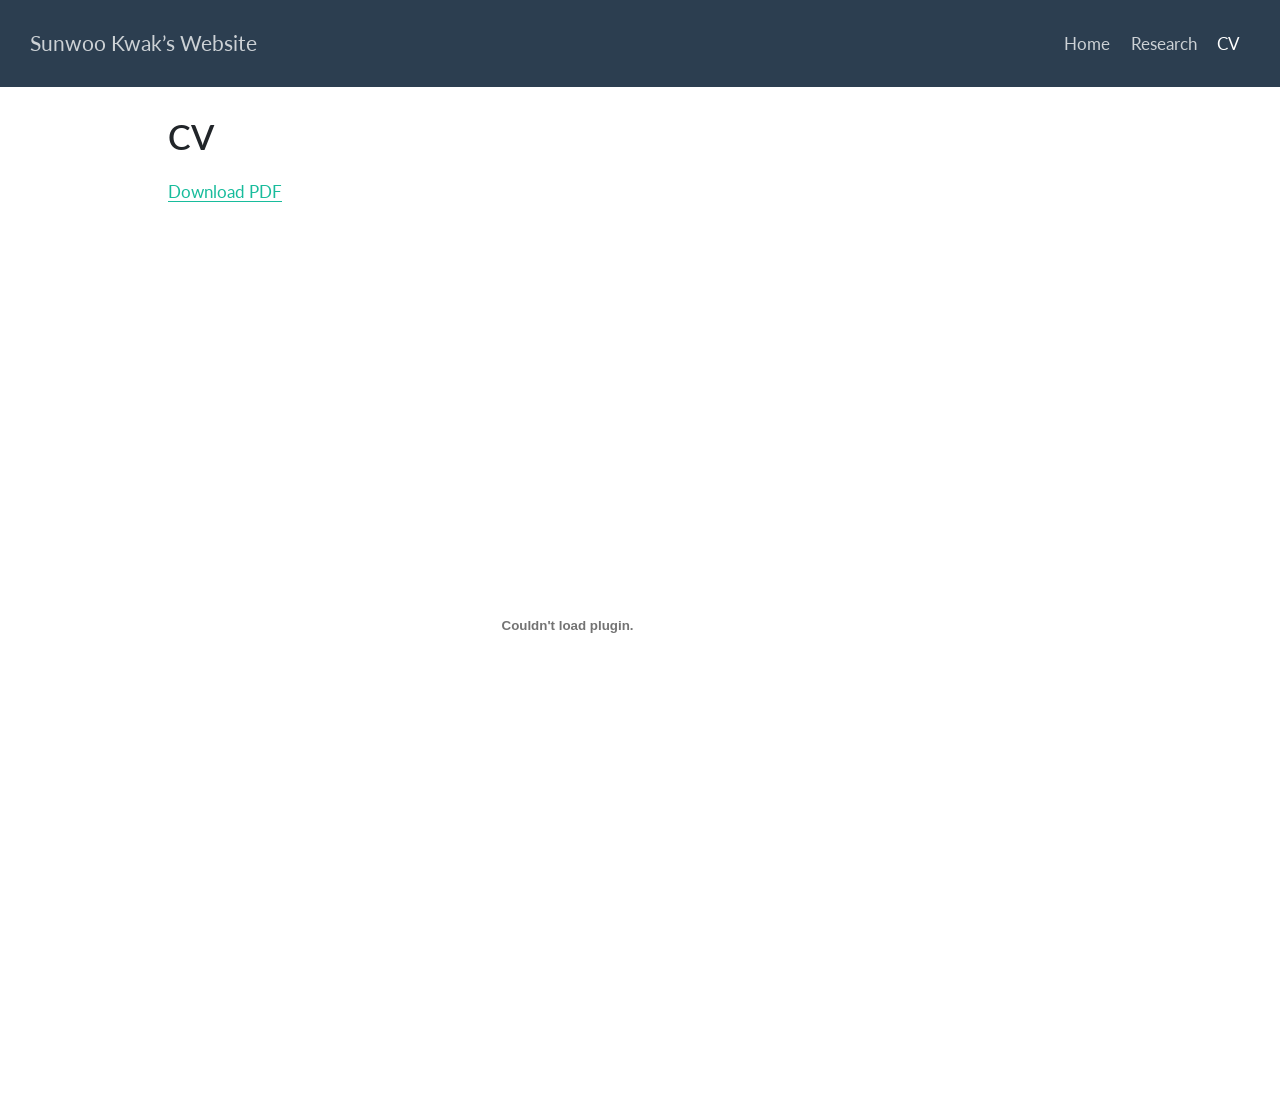
==== docs/cv.html @ 28f0fe8c "cv update Co-authored-by: Cursor <cursoragent@cursor.com>" ====
<!DOCTYPE html>
<html xmlns="http://www.w3.org/1999/xhtml" lang="en" xml:lang="en"><head>

<meta charset="utf-8">
<meta name="generator" content="quarto-1.10.18">

<meta name="viewport" content="width=device-width, initial-scale=1.0, user-scalable=yes">


<title>CV – Sunwoo Kwak’s Website</title>
<style>
/* Default styles provided by pandoc.
** See https://pandoc.org/MANUAL.html#variables-for-html for config info.
*/
span.smallcaps{font-variant: small-caps;}
div.columns{display: flex; gap: 1.5em;}
div.column{flex: auto;}
@media screen {
div.columns{gap: min(4vw, 1.5em);}
div.column{overflow-x: auto;}
}
div.hanging-indent{margin-left: 1.5em; text-indent: -1.5em;}
ul.task-list{list-style: none;}
ul.task-list li input[type="checkbox"] {
  width: 0.8em;
  margin: 0 0.8em 0.2em -1em; /* quarto-specific, see https://github.com/quarto-dev/quarto-cli/issues/4556 */ 
  vertical-align: middle;
}
</style>


<script src="site_libs/quarto-nav/quarto-nav.js"></script>
<script src="site_libs/quarto-nav/headroom.min.js"></script>
<script src="site_libs/clipboard/clipboard.min.js"></script>
<script src="site_libs/quarto-html/quarto.js" type="module"></script>
<script src="site_libs/quarto-html/tabsets/tabsets.js" type="module"></script>
<script src="site_libs/quarto-html/popper.min.js"></script>
<script src="site_libs/quarto-html/tippy.umd.min.js"></script>
<script src="site_libs/quarto-html/anchor.min.js"></script>
<link href="site_libs/quarto-html/tippy.css" rel="stylesheet">
<link href="site_libs/quarto-html/quarto-syntax-highlighting-64a204ab8560d761af7679ceaba22944.css" rel="stylesheet" id="quarto-text-highlighting-styles">
<script src="site_libs/bootstrap/bootstrap.min.js"></script>
<link href="site_libs/bootstrap/bootstrap-icons.css" rel="stylesheet">
<link href="site_libs/bootstrap/bootstrap-c22234ab6700cfeaf0d514be181b3502.min.css" rel="stylesheet" append-hash="true" id="quarto-bootstrap" data-mode="light">
<script id="quarto-search-options" type="application/json">{
  "language": {
    "search-no-results-text": "No results",
    "search-matching-documents-text": "matching documents",
    "search-copy-link-title": "Copy link to search",
    "search-hide-matches-text": "Hide additional matches",
    "search-more-match-text": "more match in this document",
    "search-more-matches-text": "more matches in this document",
    "search-clear-button-title": "Clear",
    "search-text-placeholder": "",
    "search-detached-cancel-button-title": "Cancel",
    "search-submit-button-title": "Submit",
    "search-label": "Search"
  }
}</script>


<link rel="stylesheet" href="styles.css">
</head>

<body class="nav-fixed quarto-light">

<div id="quarto-search-results"></div>
  <header id="quarto-header" class="headroom fixed-top">
    <nav class="navbar navbar-expand-lg " data-bs-theme="dark">
      <div class="navbar-container container-fluid">
      <div class="navbar-brand-container mx-auto">
    <a class="navbar-brand" href="./index.html">
    <span class="navbar-title">Sunwoo Kwak’s Website</span>
    </a>
  </div>
          <button class="navbar-toggler" type="button" data-bs-toggle="collapse" data-bs-target="#navbarCollapse" aria-controls="navbarCollapse" role="menu" aria-expanded="false" aria-label="Toggle navigation" onclick="if (window.quartoToggleHeadroom) { window.quartoToggleHeadroom(); }">
  <span class="navbar-toggler-icon"></span>
</button>
          <div class="collapse navbar-collapse" id="navbarCollapse">
            <ul class="navbar-nav navbar-nav-scroll ms-auto">
  <li class="nav-item">
    <a class="nav-link" href="./index.html"> 
<span class="menu-text">Home</span></a>
  </li>  
  <li class="nav-item">
    <a class="nav-link" href="./research.html"> 
<span class="menu-text">Research</span></a>
  </li>  
  <li class="nav-item">
    <a class="nav-link active" href="./cv.html" aria-current="page"> 
<span class="menu-text">CV</span></a>
  </li>  
</ul>
          </div> <!-- /navcollapse -->
            <div class="quarto-navbar-tools">
</div>
      </div> <!-- /container-fluid -->
    </nav>
</header>
<!-- content -->
<div id="quarto-content" class="quarto-container page-columns page-rows-contents page-layout-article page-navbar">
<!-- sidebar -->
<!-- margin-sidebar -->
    <div id="quarto-margin-sidebar" class="sidebar margin-sidebar zindex-bottom">
        
    </div>
<!-- main -->
<main class="content" id="quarto-document-content">

<header id="title-block-header" class="quarto-title-block default">
<div class="quarto-title">
<h1 class="title">CV</h1>
</div>



<div class="quarto-title-meta">

    
  
    
  </div>
  


</header>


<p><a href="cv_source.pdf">Download PDF</a></p>
<embed src="cv_source.pdf" type="application/pdf" width="100%" height="800px">



</main> <!-- /main -->
<script id="quarto-html-after-body" type="application/javascript">
  window.document.addEventListener("DOMContentLoaded", function (event) {
    const icon = "";
    const anchorJS = new window.AnchorJS();
    anchorJS.options = {
      placement: 'right',
      icon: icon
    };
    anchorJS.add('.anchored');
    const isCodeAnnotation = (el) => {
      for (const clz of el.classList) {
        if (clz.startsWith('code-annotation-')) {                     
          return true;
        }
      }
      return false;
    }
    const onCopySuccess = function(e) {
      // button target
      const button = e.trigger;
      // don't keep focus
      button.blur();
      // flash "checked"
      button.classList.add('code-copy-button-checked');
      var currentTitle = button.getAttribute("title");
      button.setAttribute("title", "Copied!");
      let tooltip;
      if (window.bootstrap) {
        button.setAttribute("data-bs-toggle", "tooltip");
        button.setAttribute("data-bs-placement", "left");
        button.setAttribute("data-bs-title", "Copied!");
        tooltip = new bootstrap.Tooltip(button, 
          { trigger: "manual", 
            customClass: "code-copy-button-tooltip",
            offset: [0, -8]});
        tooltip.show();    
      }
      setTimeout(function() {
        if (tooltip) {
          tooltip.hide();
          button.removeAttribute("data-bs-title");
          button.removeAttribute("data-bs-toggle");
          button.removeAttribute("data-bs-placement");
        }
        button.setAttribute("title", currentTitle);
        button.classList.remove('code-copy-button-checked');
      }, 1000);
      // clear code selection
      e.clearSelection();
    }
    const getTextToCopy = function(trigger) {
      const outerScaffold = trigger.parentElement.cloneNode(true);
      const codeEl = outerScaffold.querySelector('code');
      for (const childEl of codeEl.children) {
        if (isCodeAnnotation(childEl)) {
          childEl.remove();
        }
      }
      return codeEl.innerText;
    }
    const clipboard = new window.ClipboardJS('.code-copy-button:not([data-in-quarto-modal])', {
      text: getTextToCopy
    });
    clipboard.on('success', onCopySuccess);
    if (window.document.getElementById('quarto-embedded-source-code-modal')) {
      const clipboardModal = new window.ClipboardJS('.code-copy-button[data-in-quarto-modal]', {
        text: getTextToCopy,
        container: window.document.getElementById('quarto-embedded-source-code-modal')
      });
      clipboardModal.on('success', onCopySuccess);
    }
      var localhostRegex = new RegExp(/^(?:http|https):\/\/localhost\:?[0-9]*\//);
      var mailtoRegex = new RegExp(/^mailto:/);
        var filterRegex = new RegExp('/' + window.location.host + '/');
      var isInternal = (href) => {
          return filterRegex.test(href) || localhostRegex.test(href) || mailtoRegex.test(href);
      }
      // Inspect non-navigation links and adorn them if external
     var links = window.document.querySelectorAll('a[href]:not(.nav-link):not(.navbar-brand):not(.toc-action):not(.sidebar-link):not(.sidebar-item-toggle):not(.pagination-link):not(.no-external):not([aria-hidden]):not(.dropdown-item):not(.quarto-navigation-tool):not(.about-link)');
      for (var i=0; i<links.length; i++) {
        const link = links[i];
        if (!isInternal(link.href)) {
          // undo the damage that might have been done by quarto-nav.js in the case of
          // links that we want to consider external
          if (link.dataset.originalHref !== undefined) {
            link.href = link.dataset.originalHref;
          }
        }
      }
    function tippyHover(el, contentFn, onTriggerFn, onUntriggerFn) {
      const config = {
        allowHTML: true,
        maxWidth: 500,
        delay: 100,
        arrow: false,
        appendTo: function(el) {
            return el.parentElement;
        },
        interactive: true,
        interactiveBorder: 10,
        theme: 'quarto',
        placement: 'bottom-start',
      };
      if (contentFn) {
        config.content = contentFn;
      }
      if (onTriggerFn) {
        config.onTrigger = onTriggerFn;
      }
      if (onUntriggerFn) {
        config.onUntrigger = onUntriggerFn;
      }
      window.tippy(el, config); 
    }
    const noterefs = window.document.querySelectorAll('a[role="doc-noteref"]');
    for (var i=0; i<noterefs.length; i++) {
      const ref = noterefs[i];
      tippyHover(ref, function() {
        // use id or data attribute instead here
        let href = ref.getAttribute('data-footnote-href') || ref.getAttribute('href');
        try { href = new URL(href).hash; } catch {}
        const id = href.replace(/^#\/?/, "");
        const note = window.document.getElementById(id);
        if (note) {
          return note.innerHTML;
        } else {
          return "";
        }
      });
    }
    const xrefs = window.document.querySelectorAll('a.quarto-xref');
    const processXRef = (id, note) => {
      // Strip column container classes
      const stripColumnClz = (el) => {
        el.classList.remove("page-full", "page-columns");
        if (el.children) {
          for (const child of el.children) {
            stripColumnClz(child);
          }
        }
      }
      stripColumnClz(note)
      if (id === null || id.startsWith('sec-')) {
        // Special case sections, only their first couple elements
        const container = document.createElement("div");
        if (note.children && note.children.length > 2) {
          container.appendChild(note.children[0].cloneNode(true));
          for (let i = 1; i < note.children.length; i++) {
            const child = note.children[i];
            if (child.tagName === "P" && child.innerText === "") {
              continue;
            } else {
              container.appendChild(child.cloneNode(true));
              break;
            }
          }
          if (window.Quarto?.typesetMath) {
            window.Quarto.typesetMath(container);
          }
          return container.innerHTML
        } else {
          if (window.Quarto?.typesetMath) {
            window.Quarto.typesetMath(note);
          }
          return note.innerHTML;
        }
      } else {
        // Remove any anchor links if they are present
        const anchorLink = note.querySelector('a.anchorjs-link');
        if (anchorLink) {
          anchorLink.remove();
        }
        if (window.Quarto?.typesetMath) {
          window.Quarto.typesetMath(note);
        }
        if (note.classList.contains("callout")) {
          return note.outerHTML;
        } else {
          return note.innerHTML;
        }
      }
    }
    for (var i=0; i<xrefs.length; i++) {
      const xref = xrefs[i];
      tippyHover(xref, undefined, function(instance) {
        instance.disable();
        let url = xref.getAttribute('href');
        let hash = undefined; 
        if (url.startsWith('#')) {
          hash = url;
        } else {
          try { hash = new URL(url).hash; } catch {}
        }
        if (hash) {
          const id = hash.replace(/^#\/?/, "");
          const note = window.document.getElementById(id);
          if (note !== null) {
            try {
              const html = processXRef(id, note.cloneNode(true));
              instance.setContent(html);
            } finally {
              instance.enable();
              instance.show();
            }
          } else {
            // See if we can fetch this
            fetch(url.split('#')[0])
            .then(res => res.text())
            .then(html => {
              const parser = new DOMParser();
              const htmlDoc = parser.parseFromString(html, "text/html");
              const note = htmlDoc.getElementById(id);
              if (note !== null) {
                const html = processXRef(id, note);
                instance.setContent(html);
              } 
            }).finally(() => {
              instance.enable();
              instance.show();
            });
          }
        } else {
          // See if we can fetch a full url (with no hash to target)
          // This is a special case and we should probably do some content thinning / targeting
          fetch(url)
          .then(res => res.text())
          .then(html => {
            const parser = new DOMParser();
            const htmlDoc = parser.parseFromString(html, "text/html");
            const note = htmlDoc.querySelector('main.content');
            if (note !== null) {
              // This should only happen for chapter cross references
              // (since there is no id in the URL)
              // remove the first header
              if (note.children.length > 0 && note.children[0].tagName === "HEADER") {
                note.children[0].remove();
              }
              const html = processXRef(null, note);
              instance.setContent(html);
            } 
          }).finally(() => {
            instance.enable();
            instance.show();
          });
        }
      }, function(instance) {
      });
    }
        let selectedAnnoteEl;
        const selectorForAnnotation = ( cell, annotation) => {
          let cellAttr = 'data-code-cell="' + cell + '"';
          let lineAttr = 'data-code-annotation="' +  annotation + '"';
          const selector = 'span[' + cellAttr + '][' + lineAttr + ']';
          return selector;
        }
        const selectCodeLines = (annoteEl) => {
          const doc = window.document;
          const targetCell = annoteEl.getAttribute("data-target-cell");
          const targetAnnotation = annoteEl.getAttribute("data-target-annotation");
          const annoteSpan = window.document.querySelector(selectorForAnnotation(targetCell, targetAnnotation));
          const lines = annoteSpan.getAttribute("data-code-lines").split(",");
          const lineIds = lines.map((line) => {
            return targetCell + "-" + line;
          })
          let top = null;
          let height = null;
          let parent = null;
          if (lineIds.length > 0) {
              //compute the position of the single el (top and bottom and make a div)
              const el = window.document.getElementById(lineIds[0]);
              top = el.offsetTop;
              height = el.offsetHeight;
              parent = el.parentElement.parentElement;
            if (lineIds.length > 1) {
              const lastEl = window.document.getElementById(lineIds[lineIds.length - 1]);
              const bottom = lastEl.offsetTop + lastEl.offsetHeight;
              height = bottom - top;
            }
            if (top !== null && height !== null && parent !== null) {
              // cook up a div (if necessary) and position it 
              let div = window.document.getElementById("code-annotation-line-highlight");
              if (div === null) {
                div = window.document.createElement("div");
                div.setAttribute("id", "code-annotation-line-highlight");
                div.style.position = 'absolute';
                parent.appendChild(div);
              }
              div.style.top = top - 2 + "px";
              div.style.height = height + 4 + "px";
              div.style.left = 0;
              let gutterDiv = window.document.getElementById("code-annotation-line-highlight-gutter");
              if (gutterDiv === null) {
                gutterDiv = window.document.createElement("div");
                gutterDiv.setAttribute("id", "code-annotation-line-highlight-gutter");
                gutterDiv.style.position = 'absolute';
                const codeCell = window.document.getElementById(targetCell);
                const gutter = codeCell.querySelector('.code-annotation-gutter');
                gutter.appendChild(gutterDiv);
              }
              gutterDiv.style.top = top - 2 + "px";
              gutterDiv.style.height = height + 4 + "px";
            }
            selectedAnnoteEl = annoteEl;
          }
        };
        const unselectCodeLines = () => {
          const elementsIds = ["code-annotation-line-highlight", "code-annotation-line-highlight-gutter"];
          elementsIds.forEach((elId) => {
            const div = window.document.getElementById(elId);
            if (div) {
              div.remove();
            }
          });
          selectedAnnoteEl = undefined;
        };
          // Handle positioning of the toggle
      window.addEventListener(
        "resize",
        throttle(() => {
          elRect = undefined;
          if (selectedAnnoteEl) {
            selectCodeLines(selectedAnnoteEl);
          }
        }, 10)
      );
      function throttle(fn, ms) {
      let throttle = false;
      let timer;
        return (...args) => {
          if(!throttle) { // first call gets through
              fn.apply(this, args);
              throttle = true;
          } else { // all the others get throttled
              if(timer) clearTimeout(timer); // cancel #2
              timer = setTimeout(() => {
                fn.apply(this, args);
                timer = throttle = false;
              }, ms);
          }
        };
      }
        // Attach click handler to the DT
        const annoteDls = window.document.querySelectorAll('dt[data-target-cell]');
        for (const annoteDlNode of annoteDls) {
          annoteDlNode.addEventListener('click', (event) => {
            const clickedEl = event.target;
            if (clickedEl !== selectedAnnoteEl) {
              unselectCodeLines();
              const activeEl = window.document.querySelector('dt[data-target-cell].code-annotation-active');
              if (activeEl) {
                activeEl.classList.remove('code-annotation-active');
              }
              selectCodeLines(clickedEl);
              clickedEl.classList.add('code-annotation-active');
            } else {
              // Unselect the line
              unselectCodeLines();
              clickedEl.classList.remove('code-annotation-active');
            }
          });
        }
    const findCites = (el) => {
      const parentEl = el.parentElement;
      if (parentEl) {
        const cites = parentEl.dataset.cites;
        if (cites) {
          return {
            el,
            cites: cites.split(' ')
          };
        } else {
          return findCites(el.parentElement)
        }
      } else {
        return undefined;
      }
    };
    var bibliorefs = window.document.querySelectorAll('a[role="doc-biblioref"]');
    for (var i=0; i<bibliorefs.length; i++) {
      const ref = bibliorefs[i];
      const citeInfo = findCites(ref);
      if (citeInfo) {
        tippyHover(citeInfo.el, function() {
          var popup = window.document.createElement('div');
          citeInfo.cites.forEach(function(cite) {
            var citeDiv = window.document.createElement('div');
            citeDiv.classList.add('hanging-indent');
            citeDiv.classList.add('csl-entry');
            var biblioDiv = window.document.getElementById('ref-' + cite);
            if (biblioDiv) {
              citeDiv.innerHTML = biblioDiv.innerHTML;
            }
            popup.appendChild(citeDiv);
          });
          return popup.innerHTML;
        });
      }
    }
  });
  </script>
</div> <!-- /content -->




</body></html>
---- docs/site_libs/quarto-html/quarto-syntax-highlighting-64a204ab8560d761af7679ceaba22944.css ----
/* quarto syntax highlight colors */
:root {
  --quarto-hl-ot-color: #003B4F;
  --quarto-hl-at-color: #657422;
  --quarto-hl-ss-color: #20794D;
  --quarto-hl-an-color: #5E5E5E;
  --quarto-hl-fu-color: #4758AB;
  --quarto-hl-st-color: #20794D;
  --quarto-hl-cf-color: #003B4F;
  --quarto-hl-op-color: #5E5E5E;
  --quarto-hl-er-color: #AD0000;
  --quarto-hl-bn-color: #AD0000;
  --quarto-hl-al-color: #AD0000;
  --quarto-hl-va-color: #111111;
  --quarto-hl-bu-color: inherit;
  --quarto-hl-ex-color: inherit;
  --quarto-hl-pp-color: #AD0000;
  --quarto-hl-in-color: #5E5E5E;
  --quarto-hl-vs-color: #20794D;
  --quarto-hl-wa-color: #5E5E5E;
  --quarto-hl-do-color: #5E5E5E;
  --quarto-hl-im-color: #00769E;
  --quarto-hl-ch-color: #20794D;
  --quarto-hl-dt-color: #AD0000;
  --quarto-hl-fl-color: #AD0000;
  --quarto-hl-co-color: #5E5E5E;
  --quarto-hl-cv-color: #5E5E5E;
  --quarto-hl-cn-color: #8f5902;
  --quarto-hl-sc-color: #5E5E5E;
  --quarto-hl-dv-color: #AD0000;
  --quarto-hl-kw-color: #003B4F;
}

/* other quarto variables */
:root {
  --quarto-font-monospace: SFMono-Regular, Menlo, Monaco, Consolas, "Liberation Mono", "Courier New", monospace;
}

/* syntax highlight based on Pandoc's rules */
pre > code.sourceCode > span {
  color: #003B4F;
}

code.sourceCode > span {
  color: #003B4F;
}

div.sourceCode,
div.sourceCode pre.sourceCode {
  color: #003B4F;
}

/* Normal */
code span {
  color: #003B4F;
}

/* Alert */
code span.al {
  color: #AD0000;
  font-style: inherit;
}

/* Annotation */
code span.an {
  color: #5E5E5E;
  font-style: inherit;
}

/* Attribute */
code span.at {
  color: #657422;
  font-style: inherit;
}

/* BaseN */
code span.bn {
  color: #AD0000;
  font-style: inherit;
}

/* BuiltIn */
code span.bu {
  font-style: inherit;
}

/* ControlFlow */
code span.cf {
  color: #003B4F;
  font-weight: bold;
  font-style: inherit;
}

/* Char */
code span.ch {
  color: #20794D;
  font-style: inherit;
}

/* Constant */
code span.cn {
  color: #8f5902;
  font-style: inherit;
}

/* Comment */
code span.co {
  color: #5E5E5E;
  font-style: inherit;
}

/* CommentVar */
code span.cv {
  color: #5E5E5E;
  font-style: italic;
}

/* Documentation */
code span.do {
  color: #5E5E5E;
  font-style: italic;
}

/* DataType */
code span.dt {
  color: #AD0000;
  font-style: inherit;
}

/* DecVal */
code span.dv {
  color: #AD0000;
  font-style: inherit;
}

/* Error */
code span.er {
  color: #AD0000;
  font-style: inherit;
}

/* Extension */
code span.ex {
  font-style: inherit;
}

/* Float */
code span.fl {
  color: #AD0000;
  font-style: inherit;
}

/* Function */
code span.fu {
  color: #4758AB;
  font-style: inherit;
}

/* Import */
code span.im {
  color: #00769E;
  font-style: inherit;
}

/* Information */
code span.in {
  color: #5E5E5E;
  font-style: inherit;
}

/* Keyword */
code span.kw {
  color: #003B4F;
  font-weight: bold;
  font-style: inherit;
}

/* Operator */
code span.op {
  color: #5E5E5E;
  font-style: inherit;
}

/* Other */
code span.ot {
  color: #003B4F;
  font-style: inherit;
}

/* Preprocessor */
code span.pp {
  color: #AD0000;
  font-style: inherit;
}

/* SpecialChar */
code span.sc {
  color: #5E5E5E;
  font-style: inherit;
}

/* SpecialString */
code span.ss {
  color: #20794D;
  font-style: inherit;
}

/* String */
code span.st {
  color: #20794D;
  font-style: inherit;
}

/* Variable */
code span.va {
  color: #111111;
  font-style: inherit;
}

/* VerbatimString */
code span.vs {
  color: #20794D;
  font-style: inherit;
}

/* Warning */
code span.wa {
  color: #5E5E5E;
  font-style: italic;
}

.prevent-inlining {
  content: "</";
}

/*# sourceMappingURL=9d8d5bb603a83b8298b89080a598c93b.css.map */
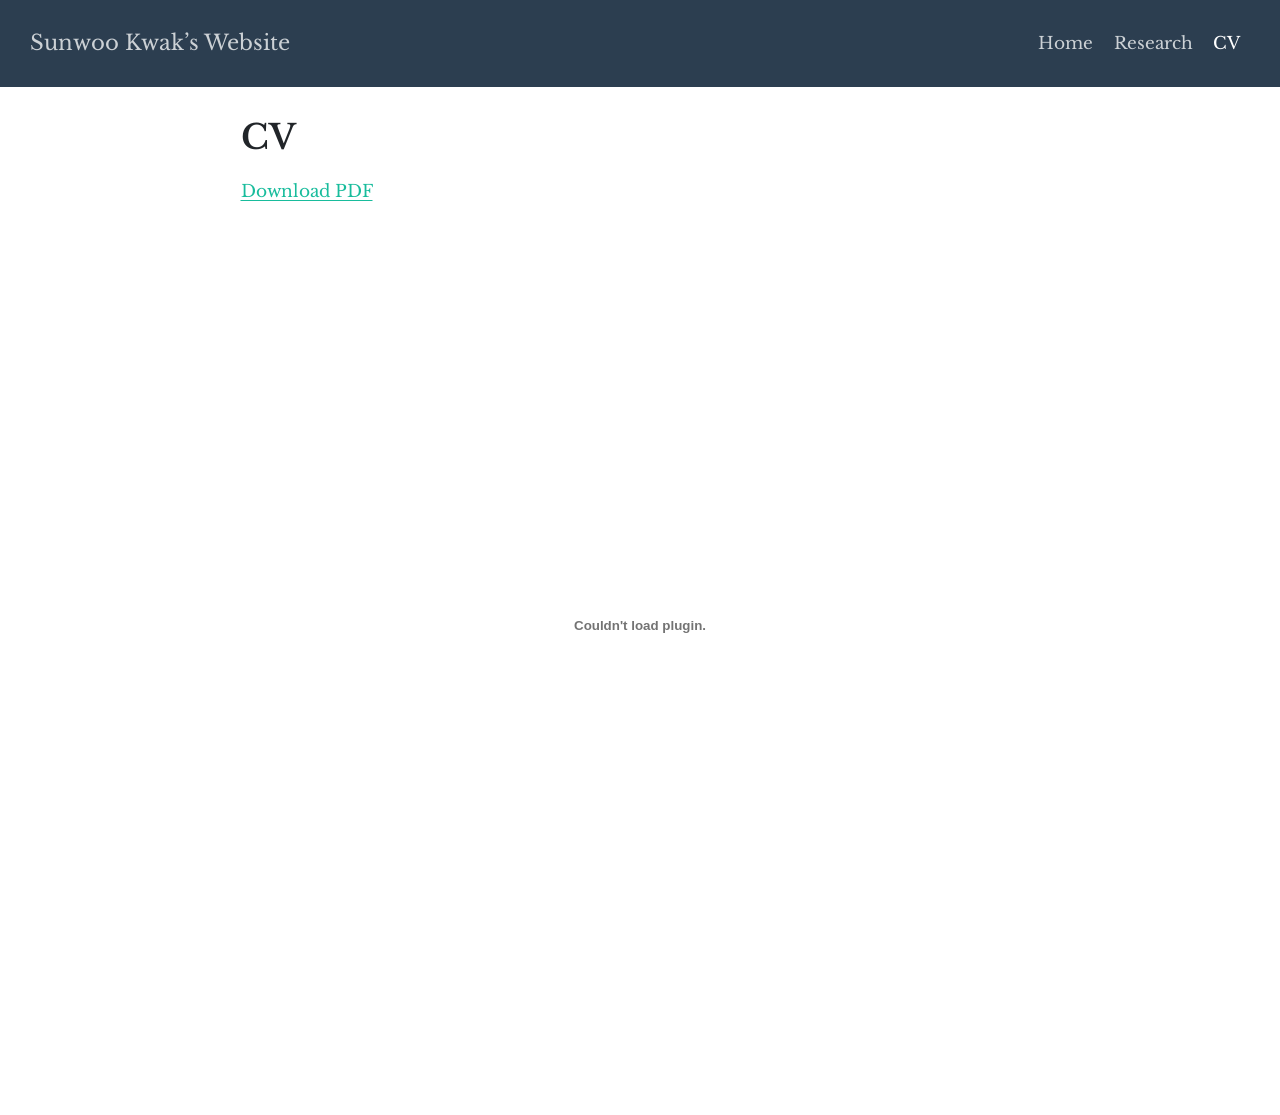
==== commit 93787c78: "homepage update" ====
--- a/docs/cv.html
+++ b/docs/cv.html
@@ -41,7 +41,7 @@
 <link href="site_libs/quarto-html/quarto-syntax-highlighting-64a204ab8560d761af7679ceaba22944.css" rel="stylesheet" id="quarto-text-highlighting-styles">
 <script src="site_libs/bootstrap/bootstrap.min.js"></script>
 <link href="site_libs/bootstrap/bootstrap-icons.css" rel="stylesheet">
-<link href="site_libs/bootstrap/bootstrap-c22234ab6700cfeaf0d514be181b3502.min.css" rel="stylesheet" append-hash="true" id="quarto-bootstrap" data-mode="light">
+<link href="site_libs/bootstrap/bootstrap-d4793a9f3a430d786e1ecfec59788734.min.css" rel="stylesheet" append-hash="true" id="quarto-bootstrap" data-mode="light">
 <script id="quarto-search-options" type="application/json">{
   "language": {
     "search-no-results-text": "No results",
@@ -62,7 +62,7 @@
 <link rel="stylesheet" href="styles.css">
 </head>
 
-<body class="nav-fixed quarto-light">
+<body class="nav-fixed fullcontent quarto-light">
 
 <div id="quarto-search-results"></div>
   <header id="quarto-header" class="headroom fixed-top">
@@ -101,9 +101,7 @@
 <div id="quarto-content" class="quarto-container page-columns page-rows-contents page-layout-article page-navbar">
 <!-- sidebar -->
 <!-- margin-sidebar -->
-    <div id="quarto-margin-sidebar" class="sidebar margin-sidebar zindex-bottom">
-        
-    </div>
+    
 <!-- main -->
 <main class="content" id="quarto-document-content">
 
--- a/docs/styles.css
+++ b/docs/styles.css
@@ -0,0 +1,183 @@
+@import url("https://fonts.googleapis.com/css2?family=Libre+Baskerville:ital,wght@0,400;0,700;1,400&display=swap");
+
+:root {
+  --bs-font-sans-serif: "Libre Baskerville", Georgia, "Times New Roman", Times, serif;
+  --bs-body-font-family: "Libre Baskerville", Georgia, "Times New Roman", Times, serif;
+}
+
+html {
+  font-family: "Libre Baskerville", Georgia, "Times New Roman", Times, serif;
+}
+
+/* Site-wide: keep default Quarto/theme styling. */
+
+/* Research page: compact academic bibliography layout */
+body.research-page #quarto-document-content {
+  line-height: 1.55;
+}
+
+body.research-page #title-block-header {
+  margin-bottom: 0.4rem;
+}
+
+body.research-page .page-updated {
+  color: #5c636a;
+  font-size: 0.92rem;
+  margin: 0 0 1.4rem 0;
+}
+
+body.research-page h2 {
+  font-size: 1.2rem;
+  font-weight: 700;
+  letter-spacing: 0.01em;
+  border-bottom: 1px solid #d8dce0;
+  padding-bottom: 0.35rem;
+  margin-top: 1.85rem;
+  margin-bottom: 0.85rem;
+}
+
+body.research-page .research-interests {
+  margin: 0.15rem 0 0.4rem 0;
+  color: #2c3e50;
+}
+
+body.research-page .work-list {
+  margin: 0;
+}
+
+body.research-page .work-group,
+body.research-page .work-item {
+  display: grid;
+  grid-template-columns: 3.5rem minmax(0, 1fr);
+  column-gap: 1.15rem;
+}
+
+body.research-page .work-item {
+  padding: 0.8rem 0;
+  border-bottom: 1px solid #eceff1;
+}
+
+body.research-page .work-item:last-child {
+  border-bottom: 0;
+}
+
+body.research-page .work-item.no-year {
+  grid-template-columns: minmax(0, 1fr);
+}
+
+body.research-page .work-year {
+  color: #5c636a;
+  font-variant-numeric: tabular-nums;
+  font-weight: 700;
+  line-height: 1.55;
+}
+
+body.research-page .work-group > .work-year {
+  padding-top: 0.8rem;
+}
+
+body.research-page .work-entries {
+  min-width: 0;
+}
+
+body.research-page .work-entries > .work-body {
+  padding: 0.8rem 0;
+  border-bottom: 1px solid #eceff1;
+}
+
+body.research-page .work-list > .work-group:last-child .work-entries > .work-body:last-child {
+  border-bottom: 0;
+}
+
+body.research-page .work-body {
+  min-width: 0;
+}
+
+body.research-page .work-body a.work-link {
+  display: inline-flex;
+  align-items: center;
+  justify-content: center;
+  width: 1.25em;
+  height: 1.25em;
+  margin-left: 0.15em;
+  border: 1px solid #d8dce0;
+  border-radius: 0.22rem;
+  color: #5c636a;
+  text-decoration: none;
+  vertical-align: -0.12em;
+  line-height: 1;
+}
+
+body.research-page .work-body a.work-link:hover {
+  color: #18bc9c;
+  border-color: #18bc9c;
+}
+
+body.research-page .work-body a.work-link .bi {
+  font-size: 0.72em;
+}
+
+body.research-page .work-year p,
+body.research-page .work-body p {
+  margin-bottom: 0;
+}
+
+body.research-page .work-body p + p {
+  margin-top: 0.25rem;
+}
+
+body.research-page .work-note {
+  display: block;
+  margin-top: 0.3rem;
+  color: #5c636a;
+  font-size: 0.92rem;
+}
+
+body.research-page .conf-list {
+  margin: 0.15rem 0 0.5rem 0;
+}
+
+body.research-page .conf-item {
+  padding: 0.48rem 0;
+  border-bottom: 1px solid #eceff1;
+}
+
+body.research-page .conf-item p {
+  display: flex;
+  justify-content: space-between;
+  align-items: baseline;
+  gap: 1.25rem;
+  margin: 0;
+}
+
+body.research-page .conf-item:last-child {
+  border-bottom: 0;
+}
+
+body.research-page .conf-name {
+  min-width: 0;
+}
+
+body.research-page .conf-year {
+  color: #5c636a;
+  font-variant-numeric: tabular-nums;
+  white-space: nowrap;
+}
+
+@media (max-width: 576px) {
+  body.research-page .work-group,
+  body.research-page .work-item {
+    grid-template-columns: 1fr;
+    row-gap: 0.15rem;
+  }
+
+  body.research-page .work-group > .work-year {
+    padding-top: 0.8rem;
+    padding-bottom: 0;
+  }
+
+  body.research-page .conf-item p {
+    flex-direction: column;
+    gap: 0.1rem;
+  }
+}
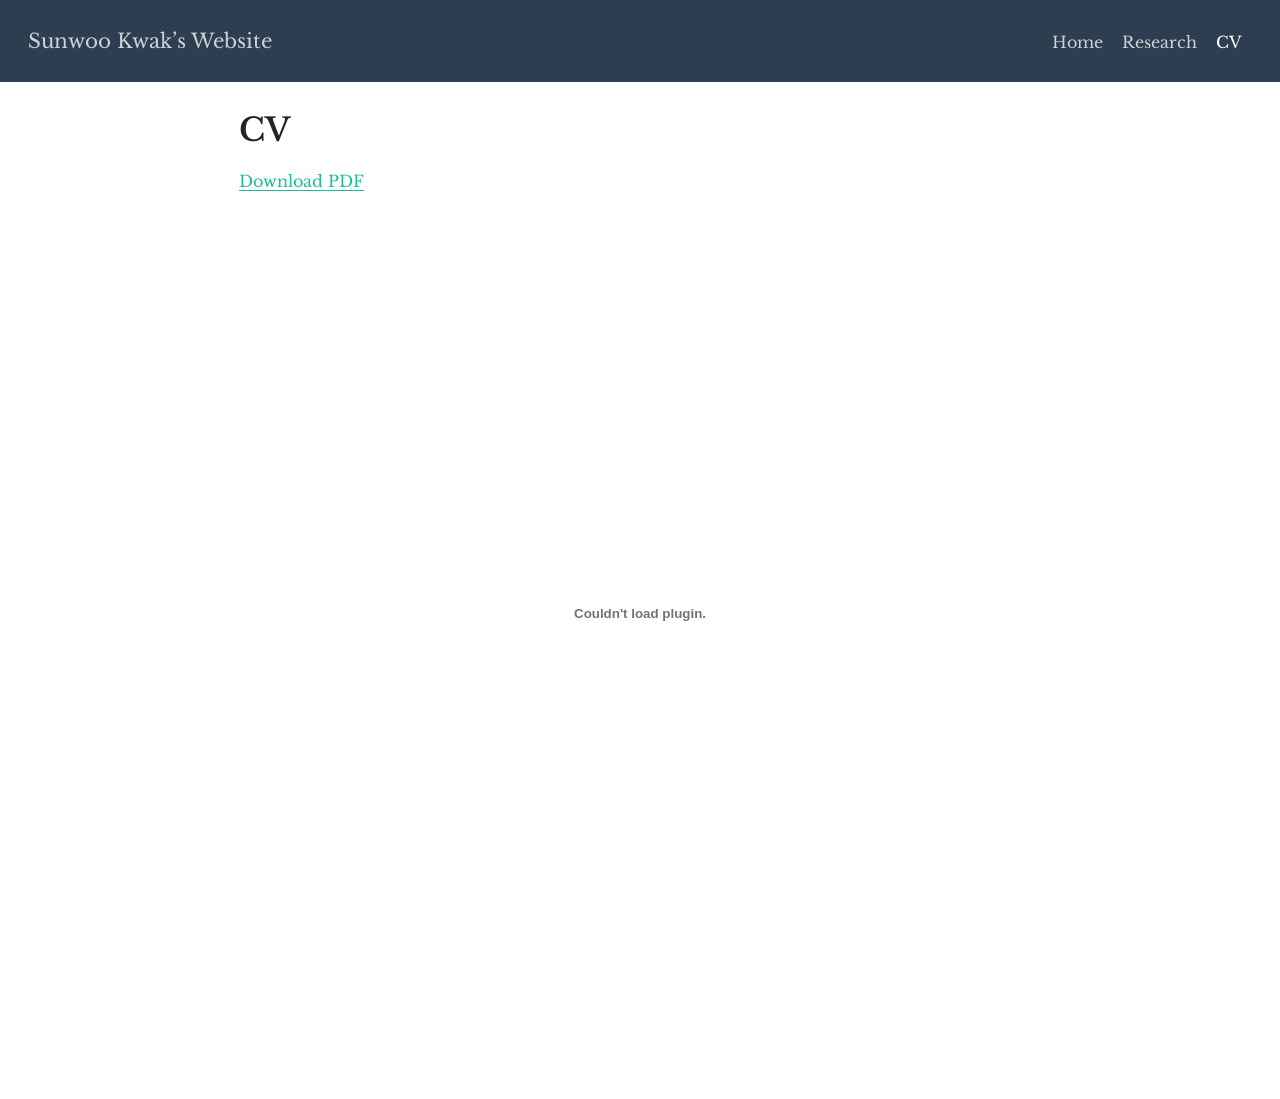
==== commit 902cc96f: "Update CV source and HTML files: rename a paper to "Working Paper" in the CV" ====
--- a/docs/cv.html
+++ b/docs/cv.html
@@ -41,7 +41,7 @@
 <link href="site_libs/quarto-html/quarto-syntax-highlighting-64a204ab8560d761af7679ceaba22944.css" rel="stylesheet" id="quarto-text-highlighting-styles">
 <script src="site_libs/bootstrap/bootstrap.min.js"></script>
 <link href="site_libs/bootstrap/bootstrap-icons.css" rel="stylesheet">
-<link href="site_libs/bootstrap/bootstrap-d4793a9f3a430d786e1ecfec59788734.min.css" rel="stylesheet" append-hash="true" id="quarto-bootstrap" data-mode="light">
+<link href="site_libs/bootstrap/bootstrap-092eefdec6639b5f87e8a448d2260e59.min.css" rel="stylesheet" append-hash="true" id="quarto-bootstrap" data-mode="light">
 <script id="quarto-search-options" type="application/json">{
   "language": {
     "search-no-results-text": "No results",
--- a/docs/styles.css
+++ b/docs/styles.css
@@ -3,6 +3,7 @@
 :root {
   --bs-font-sans-serif: "Libre Baskerville", Georgia, "Times New Roman", Times, serif;
   --bs-body-font-family: "Libre Baskerville", Georgia, "Times New Roman", Times, serif;
+  --bs-root-font-size: 16px;
 }
 
 html {
@@ -34,6 +35,16 @@
   padding-bottom: 0.35rem;
   margin-top: 1.85rem;
   margin-bottom: 0.85rem;
+}
+
+body.research-page h3 {
+  font-size: 1rem;
+  font-weight: 600;
+  color: #5c636a;
+  text-transform: uppercase;
+  letter-spacing: 0.05em;
+  margin-top: 1.1rem;
+  margin-bottom: 0.6rem;
 }
 
 body.research-page .research-interests {
